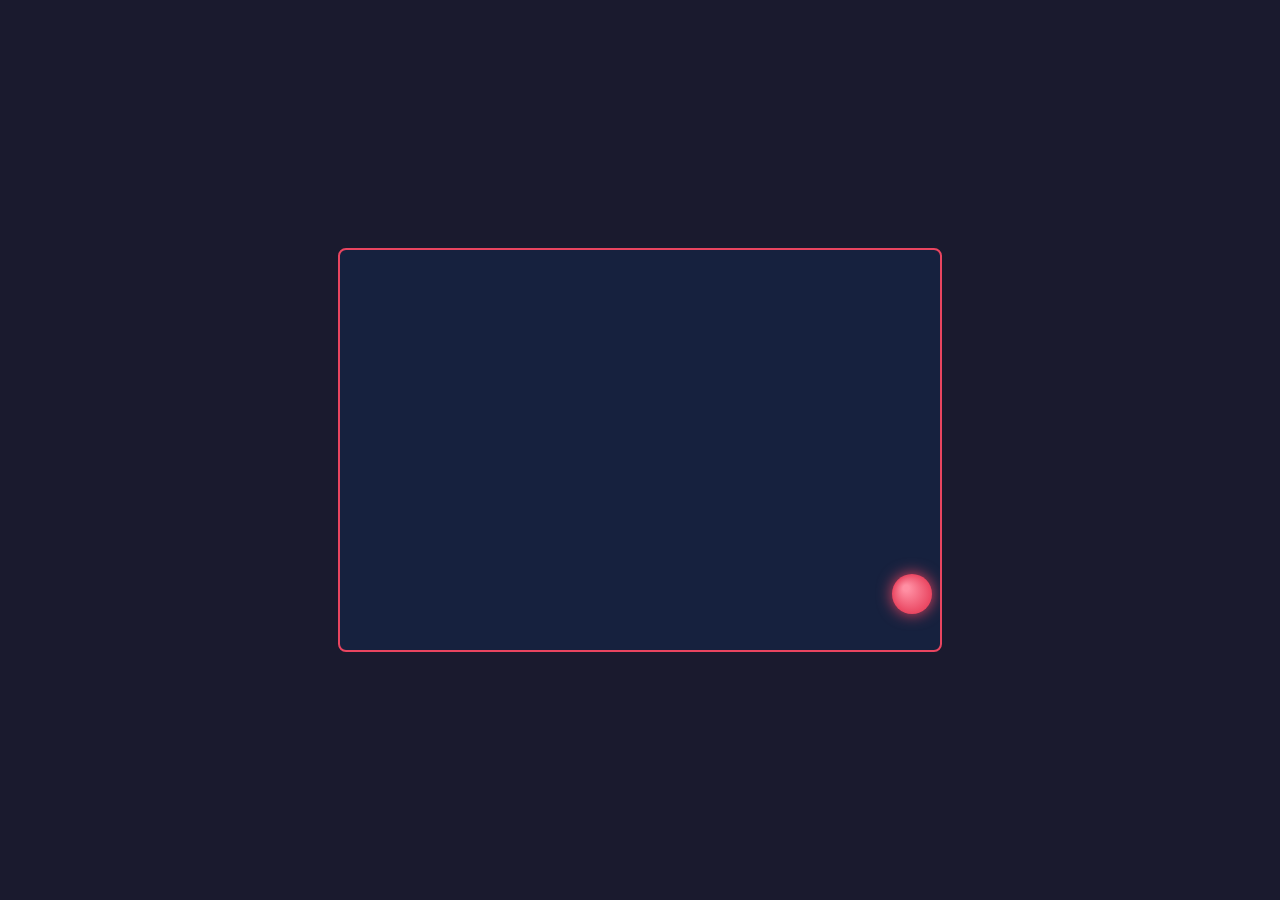
==== bouncing_ball.html @ 7a040ecf "Add bouncing ball HTML animation Canvas-based ball that bounces off walls with a radial gradient and" ====
<!DOCTYPE html>
<html lang="en">
<head>
  <meta charset="UTF-8">
  <title>Bouncing Ball</title>
  <style>
    body {
      margin: 0;
      background: #1a1a2e;
      display: flex;
      justify-content: center;
      align-items: center;
      height: 100vh;
      overflow: hidden;
    }
    canvas {
      border: 2px solid #e94560;
      border-radius: 8px;
      background: #16213e;
    }
  </style>
</head>
<body>
  <canvas id="canvas" width="600" height="400"></canvas>

  <script>
    const canvas = document.getElementById("canvas");
    const ctx = canvas.getContext("2d");

    const ball = {
      x: 300, y: 200,
      radius: 20,
      dx: 4, dy: 3,
      color: "#e94560"
    };

    function drawBall() {
      ctx.beginPath();
      ctx.arc(ball.x, ball.y, ball.radius, 0, Math.PI * 2);

      const gradient = ctx.createRadialGradient(
        ball.x - 6, ball.y - 6, 3,
        ball.x, ball.y, ball.radius
      );
      gradient.addColorStop(0, "#ff8fa3");
      gradient.addColorStop(1, "#e94560");

      ctx.fillStyle = gradient;
      ctx.shadowColor = "#e94560";
      ctx.shadowBlur = 15;
      ctx.fill();
      ctx.closePath();
      ctx.shadowBlur = 0;
    }

    function update() {
      ctx.clearRect(0, 0, canvas.width, canvas.height);

      drawBall();

      if (ball.x + ball.radius >= canvas.width || ball.x - ball.radius <= 0) {
        ball.dx *= -1;
      }
      if (ball.y + ball.radius >= canvas.height || ball.y - ball.radius <= 0) {
        ball.dy *= -1;
      }

      ball.x += ball.dx;
      ball.y += ball.dy;

      requestAnimationFrame(update);
    }

    update();
  </script>
</body>
</html>
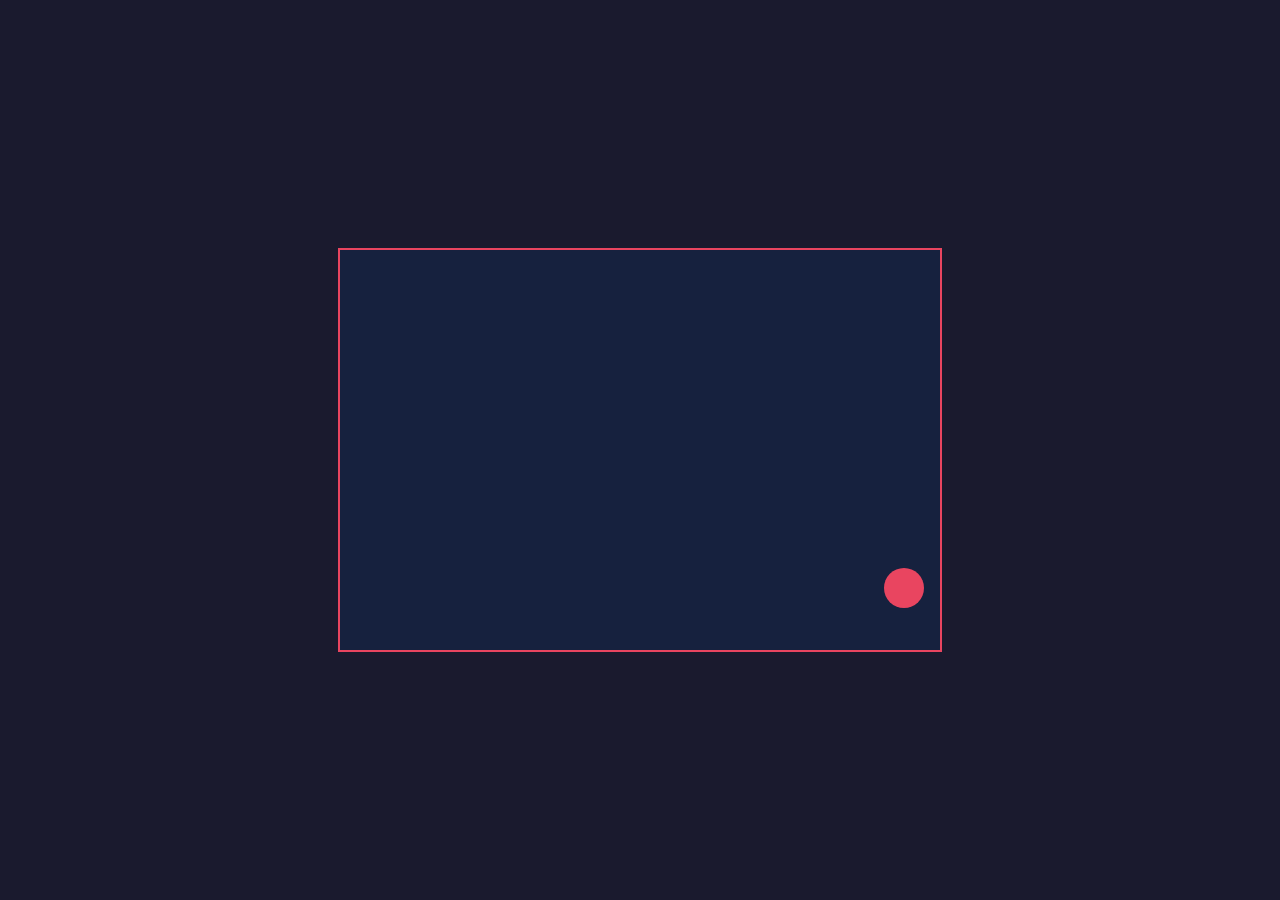
==== commit 9616b067: "Simplify bouncing ball: remove gradient, use solid fill https://claude.ai/code/session_01DSbZ1aVb38g" ====
--- a/bouncing_ball.html
+++ b/bouncing_ball.html
@@ -11,67 +11,45 @@
       justify-content: center;
       align-items: center;
       height: 100vh;
-      overflow: hidden;
     }
     canvas {
+      background: #16213e;
       border: 2px solid #e94560;
-      border-radius: 8px;
-      background: #16213e;
     }
   </style>
 </head>
 <body>
-  <canvas id="canvas" width="600" height="400"></canvas>
-
+  <canvas id="canvas"></canvas>
   <script>
     const canvas = document.getElementById("canvas");
     const ctx = canvas.getContext("2d");
 
-    const ball = {
-      x: 300, y: 200,
-      radius: 20,
-      dx: 4, dy: 3,
-      color: "#e94560"
-    };
+    canvas.width = 600;
+    canvas.height = 400;
 
-    function drawBall() {
+    let x = 300, y = 200;
+    let dx = 4, dy = 3;
+    const radius = 20;
+
+    function draw() {
+      ctx.clearRect(0, 0, canvas.width, canvas.height);
+
       ctx.beginPath();
-      ctx.arc(ball.x, ball.y, ball.radius, 0, Math.PI * 2);
-
-      const gradient = ctx.createRadialGradient(
-        ball.x - 6, ball.y - 6, 3,
-        ball.x, ball.y, ball.radius
-      );
-      gradient.addColorStop(0, "#ff8fa3");
-      gradient.addColorStop(1, "#e94560");
-
-      ctx.fillStyle = gradient;
-      ctx.shadowColor = "#e94560";
-      ctx.shadowBlur = 15;
+      ctx.arc(x, y, radius, 0, Math.PI * 2);
+      ctx.fillStyle = "#e94560";
       ctx.fill();
       ctx.closePath();
-      ctx.shadowBlur = 0;
+
+      if (x + radius >= canvas.width || x - radius <= 0) dx = -dx;
+      if (y + radius >= canvas.height || y - radius <= 0) dy = -dy;
+
+      x += dx;
+      y += dy;
+
+      requestAnimationFrame(draw);
     }
 
-    function update() {
-      ctx.clearRect(0, 0, canvas.width, canvas.height);
-
-      drawBall();
-
-      if (ball.x + ball.radius >= canvas.width || ball.x - ball.radius <= 0) {
-        ball.dx *= -1;
-      }
-      if (ball.y + ball.radius >= canvas.height || ball.y - ball.radius <= 0) {
-        ball.dy *= -1;
-      }
-
-      ball.x += ball.dx;
-      ball.y += ball.dy;
-
-      requestAnimationFrame(update);
-    }
-
-    update();
+    draw();
   </script>
 </body>
 </html>
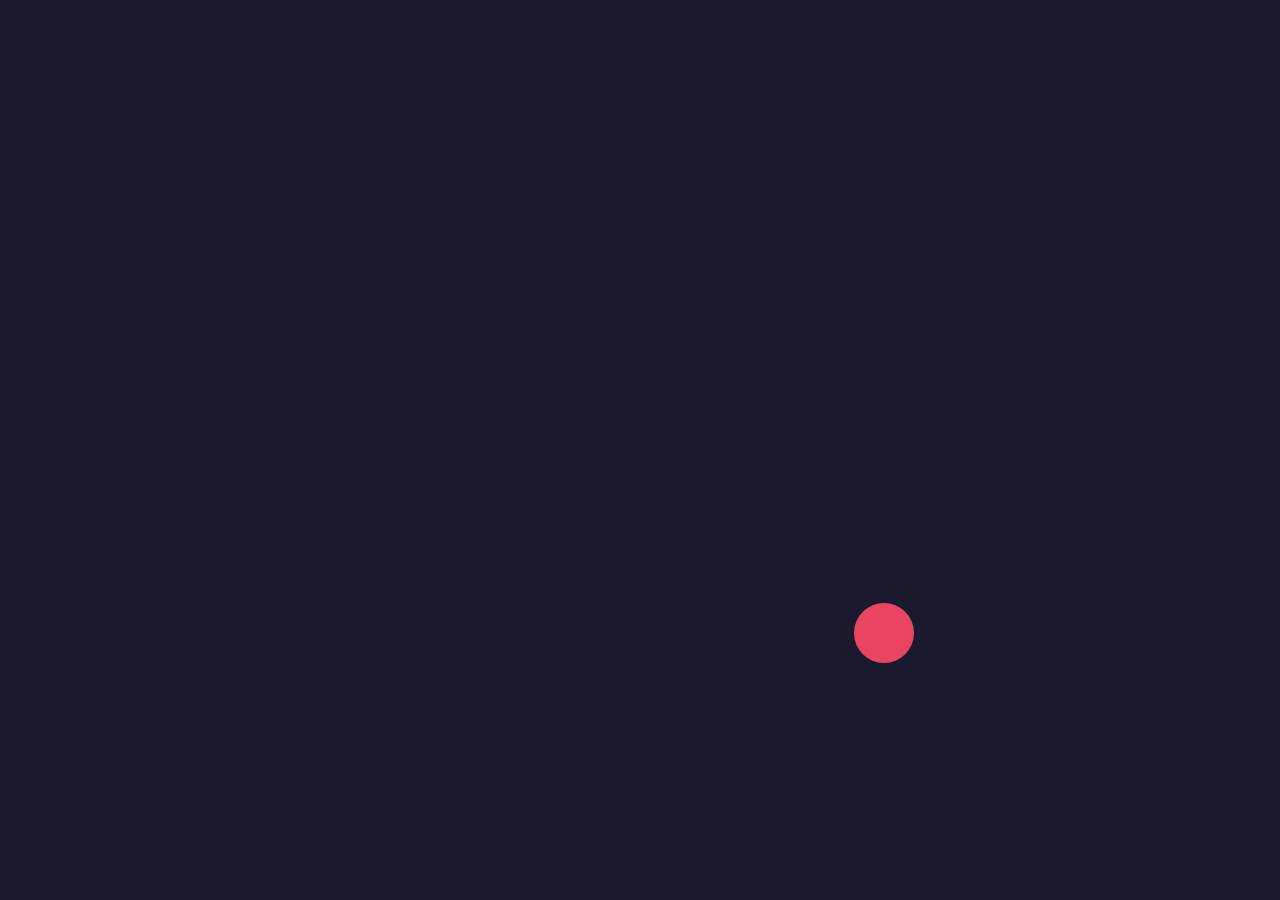
==== commit 2251c24d: "Make bouncing ball responsive for mobile Canvas fills full viewport, added viewport meta tag, ball s" ====
--- a/bouncing_ball.html
+++ b/bouncing_ball.html
@@ -2,20 +2,12 @@
 <html lang="en">
 <head>
   <meta charset="UTF-8">
+  <meta name="viewport" content="width=device-width, initial-scale=1.0">
   <title>Bouncing Ball</title>
   <style>
-    body {
-      margin: 0;
-      background: #1a1a2e;
-      display: flex;
-      justify-content: center;
-      align-items: center;
-      height: 100vh;
-    }
-    canvas {
-      background: #16213e;
-      border: 2px solid #e94560;
-    }
+    * { margin: 0; padding: 0; box-sizing: border-box; }
+    body { background: #1a1a2e; overflow: hidden; }
+    canvas { display: block; }
   </style>
 </head>
 <body>
@@ -24,15 +16,21 @@
     const canvas = document.getElementById("canvas");
     const ctx = canvas.getContext("2d");
 
-    canvas.width = 600;
-    canvas.height = 400;
+    function resize() {
+      canvas.width = window.innerWidth;
+      canvas.height = window.innerHeight;
+    }
+    resize();
+    window.addEventListener("resize", resize);
 
-    let x = 300, y = 200;
+    let x = canvas.width / 2;
+    let y = canvas.height / 2;
     let dx = 4, dy = 3;
-    const radius = 20;
+    const radius = 30;
 
     function draw() {
-      ctx.clearRect(0, 0, canvas.width, canvas.height);
+      ctx.fillStyle = "#1a1a2e";
+      ctx.fillRect(0, 0, canvas.width, canvas.height);
 
       ctx.beginPath();
       ctx.arc(x, y, radius, 0, Math.PI * 2);
@@ -40,8 +38,10 @@
       ctx.fill();
       ctx.closePath();
 
-      if (x + radius >= canvas.width || x - radius <= 0) dx = -dx;
-      if (y + radius >= canvas.height || y - radius <= 0) dy = -dy;
+      if (x + radius >= canvas.width)  { x = canvas.width - radius;  dx = -Math.abs(dx); }
+      if (x - radius <= 0)             { x = radius;                  dx =  Math.abs(dx); }
+      if (y + radius >= canvas.height) { y = canvas.height - radius;  dy = -Math.abs(dy); }
+      if (y - radius <= 0)             { y = radius;                  dy =  Math.abs(dy); }
 
       x += dx;
       y += dy;
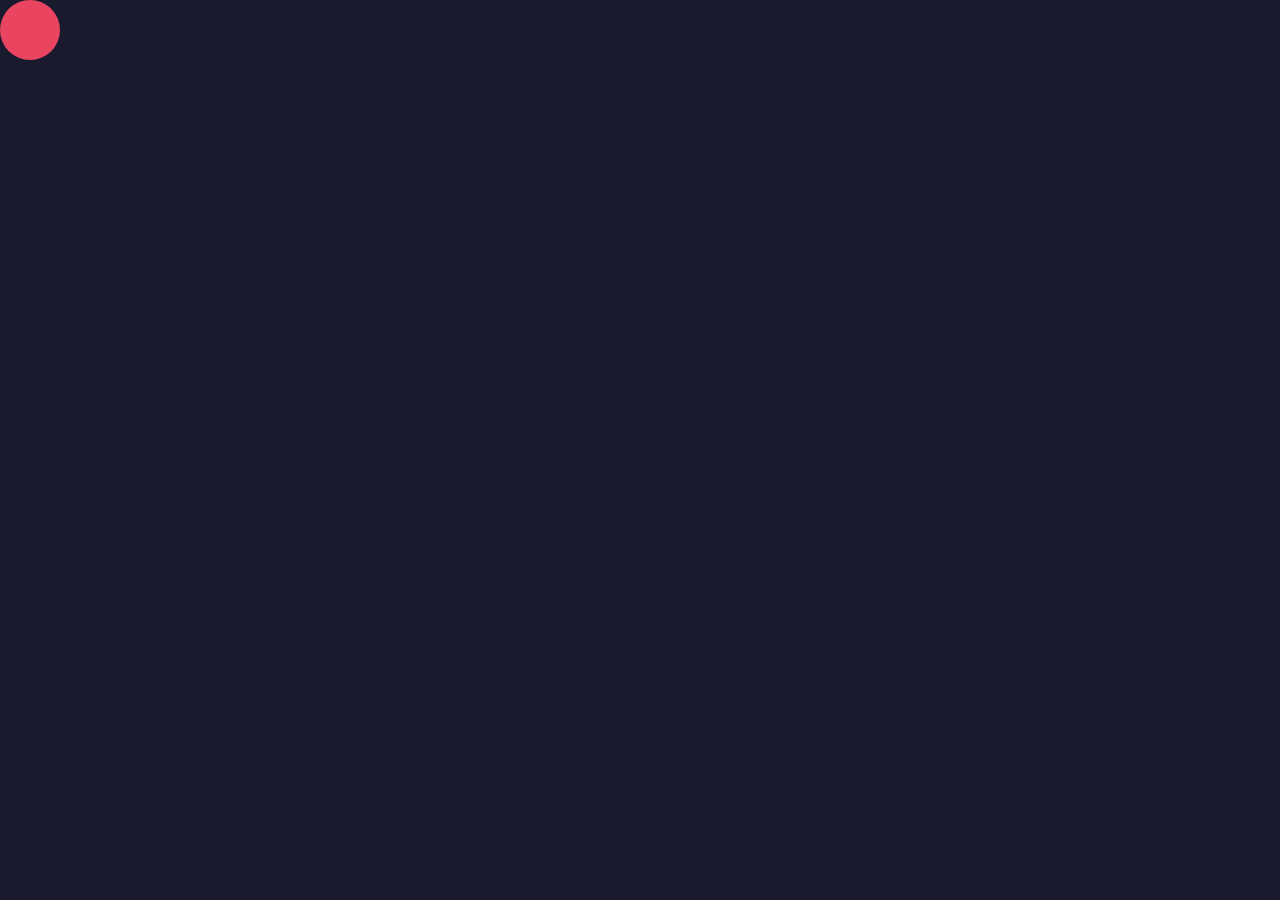
==== commit c6fb4fd1: "Rewrite bouncing ball using CSS animation instead of canvas CSS animations are universally supported" ====
--- a/bouncing_ball.html
+++ b/bouncing_ball.html
@@ -6,50 +6,36 @@
   <title>Bouncing Ball</title>
   <style>
     * { margin: 0; padding: 0; box-sizing: border-box; }
-    body { background: #1a1a2e; overflow: hidden; }
-    canvas { display: block; }
+
+    body {
+      width: 100vw;
+      height: 100vh;
+      background: #1a1a2e;
+      overflow: hidden;
+    }
+
+    .ball {
+      width: 60px;
+      height: 60px;
+      border-radius: 50%;
+      background: #e94560;
+      position: absolute;
+      animation: moveX 2s linear infinite alternate,
+                 moveY 1.5s linear infinite alternate;
+    }
+
+    @keyframes moveX {
+      from { left: 0; }
+      to   { left: calc(100vw - 60px); }
+    }
+
+    @keyframes moveY {
+      from { top: 0; }
+      to   { top: calc(100vh - 60px); }
+    }
   </style>
 </head>
 <body>
-  <canvas id="canvas"></canvas>
-  <script>
-    const canvas = document.getElementById("canvas");
-    const ctx = canvas.getContext("2d");
-
-    function resize() {
-      canvas.width = window.innerWidth;
-      canvas.height = window.innerHeight;
-    }
-    resize();
-    window.addEventListener("resize", resize);
-
-    let x = canvas.width / 2;
-    let y = canvas.height / 2;
-    let dx = 4, dy = 3;
-    const radius = 30;
-
-    function draw() {
-      ctx.fillStyle = "#1a1a2e";
-      ctx.fillRect(0, 0, canvas.width, canvas.height);
-
-      ctx.beginPath();
-      ctx.arc(x, y, radius, 0, Math.PI * 2);
-      ctx.fillStyle = "#e94560";
-      ctx.fill();
-      ctx.closePath();
-
-      if (x + radius >= canvas.width)  { x = canvas.width - radius;  dx = -Math.abs(dx); }
-      if (x - radius <= 0)             { x = radius;                  dx =  Math.abs(dx); }
-      if (y + radius >= canvas.height) { y = canvas.height - radius;  dy = -Math.abs(dy); }
-      if (y - radius <= 0)             { y = radius;                  dy =  Math.abs(dy); }
-
-      x += dx;
-      y += dy;
-
-      requestAnimationFrame(draw);
-    }
-
-    draw();
-  </script>
+  <div class="ball"></div>
 </body>
 </html>
